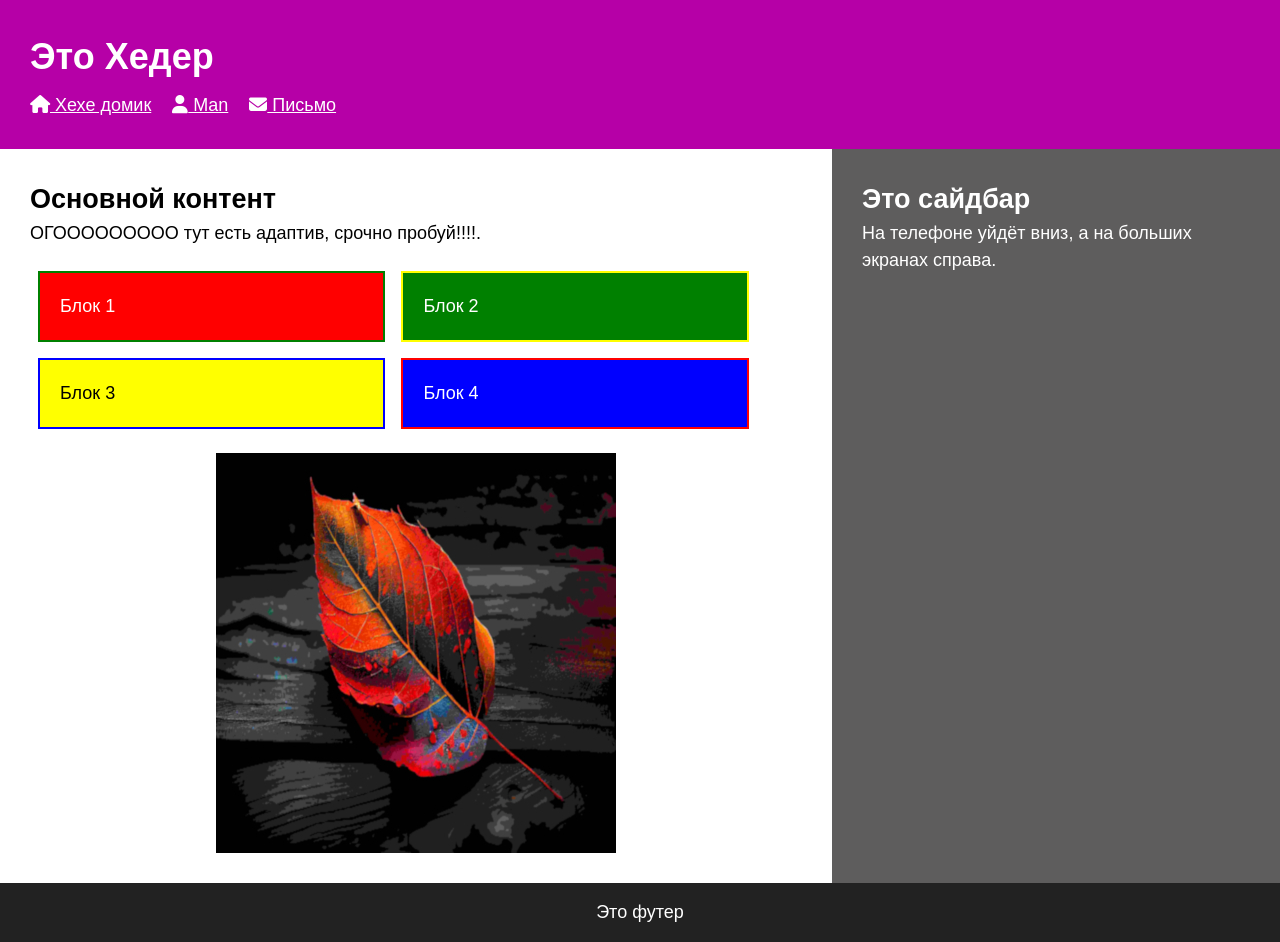
==== index.html @ b54acdbc "1 версия с Главной страницей" ====
<!DOCTYPE html>
<html lang="ru">
<head>
    <meta charset="UTF-8">
    <meta name="viewport" content="width=device-width, initial-scale=1.0">
    <title>Адаптивный макет</title>
    <link rel="stylesheet" href="./style.css">
    <link rel="stylesheet" href="https://cdnjs.cloudflare.com/ajax/libs/font-awesome/6.5.1/css/all.min.css">
</head>
<body>
    <header class="header">
        <h1>Это Хедер</h1>
        <nav>
            <a href="#"><i class="fa-solid fa-house"></i> Хехе домик</a>
            <a href="#"><i class="fa-solid fa-user"></i> Man</a>
            <a href="#"><i class="fa-solid fa-envelope"></i> Письмо</a>
        </nav>
    </header>

    <div class="container">
        <main class="main-content">
            <h2>Основной контент</h2>
            <p>ОГООООООООО тут есть адаптив, срочно пробуй!!!!.</p>

            <div class="blocks">
                <div class="qw">Блок 1</div>
                <div class="qw">Блок 2</div>
                <div class="qw">Блок 3</div>
                <div class="qw">Блок 4</div>
            </div>
            <img src="img/foto.jpg" srcset="img/foto.jpg 1x, img/foto2x.jpg 2x" alt="листик"></img>
        </main>

        <aside class="sidebar">
            <h2>Это сайдбар</h2>
            <p>На телефоне уйдёт вниз, а на больших экранах справа.</p>
        </aside>
    </div>

    <footer class="footer">Это футер</footer>
</body>
</html>
---- style.css ----
* {
            box-sizing: border-box;
            margin: 0;
            padding: 0;
        }

        body {
            font-family: Arial, sans-serif;
            font-size: 16px;
            line-height: 1.5;
            background: #5e5d5d;
        }

        .header {
            background: #b600a7;
            color: #ffff;
            padding: 20px;
        }

        .header h1 {
            margin-bottom: 8px;
        }

        .header nav a {
            color: #ffff;
            margin-right: 16px;
        }

        .container {
            display: flex;
            flex-wrap: wrap;
        }

        .main-content {
            background: #ffff;
            padding: 40px;
            width: 70%;
        }
        .sidebar {
            color: #ffff;
            padding: 40px;
            width: 30%;
        }

        .blocks {
            display: flex;
            flex-wrap: wrap;
            margin-top: 16px;
        }

        .qw {
            width: 45%;
            margin: 8px;
            padding: 20px;
            border: 2px solid #2b00ff;
            color: #ffff;
        }

        .qw:nth-child(1) { background: red; border-color: green;}
        .qw:nth-child(2) { background: green; border-color: yellow;}
        .qw:nth-child(3) { background: yellow; border-color:blue; color: black;}
        .qw:nth-child(4) { background: blue; border-color:red ;}

        .main-content img {
            max-width: 100%;
            height: auto;
            display: block;
            margin: 0 auto;
            padding-top: 16px;
            padding-bottom: 0px;
        }
        
        .footer {
            padding-top: 0px;
            padding: 16px;
            text-align: center;
            background: #222;
            color: #ffff;
        }

        

        /* Мобилки (все до 600px) */
        @media only screen and (max-width: 600px) {
            body {
                font-size: 14px;
            }

            .header {
                padding: 10px;
            }

            .main-content,
            .sidebar {
                width: 100%;
                padding: 10px;
            }

            .qw {
                width: 100%;
                margin: 8px 0;
            }
        }

        /* Планшеты в портретной ориентации (768px–959px) */
        @media only screen and (min-width: 768px) and (max-width: 959px) {
            body {
                font-size: 16px;
            }

            .header {
                padding: 20px;
            }

            .main-content {
                padding: 20px;
                width: 70%;
            }

            .sidebar {
                padding: 20px;
                width: 30%;
            }
        }

        /* Ноутбуки и мониторы (1280px–1919px) */
        @media only screen and (min-width: 1280px) and (max-width: 1919px) {
            body {
                font-size: 18px;
            }

            .header {
                padding: 30px;
            }

            .main-content {
                padding: 30px;
                width: 65%;
            }

            .sidebar {
                padding: 30px;
                width: 35%;
            }
        }

        /* Большие мониторы и телевизоры (от 2400px) */
        @media only screen and (min-width: 2400px) {
            body {
                font-size: 50px;
            }

            .header {
                padding: 40px;
            }

            .main-content {
                padding: 40px;
                width: 70%;
                margin: 0 auto;
            }

            .sidebar {
                padding: 40px;
                width: 30%;
            }

            .main-content img {
            width: 50%;
            height: auto;
            display: block;
            margin: 0 auto;
        }

        }
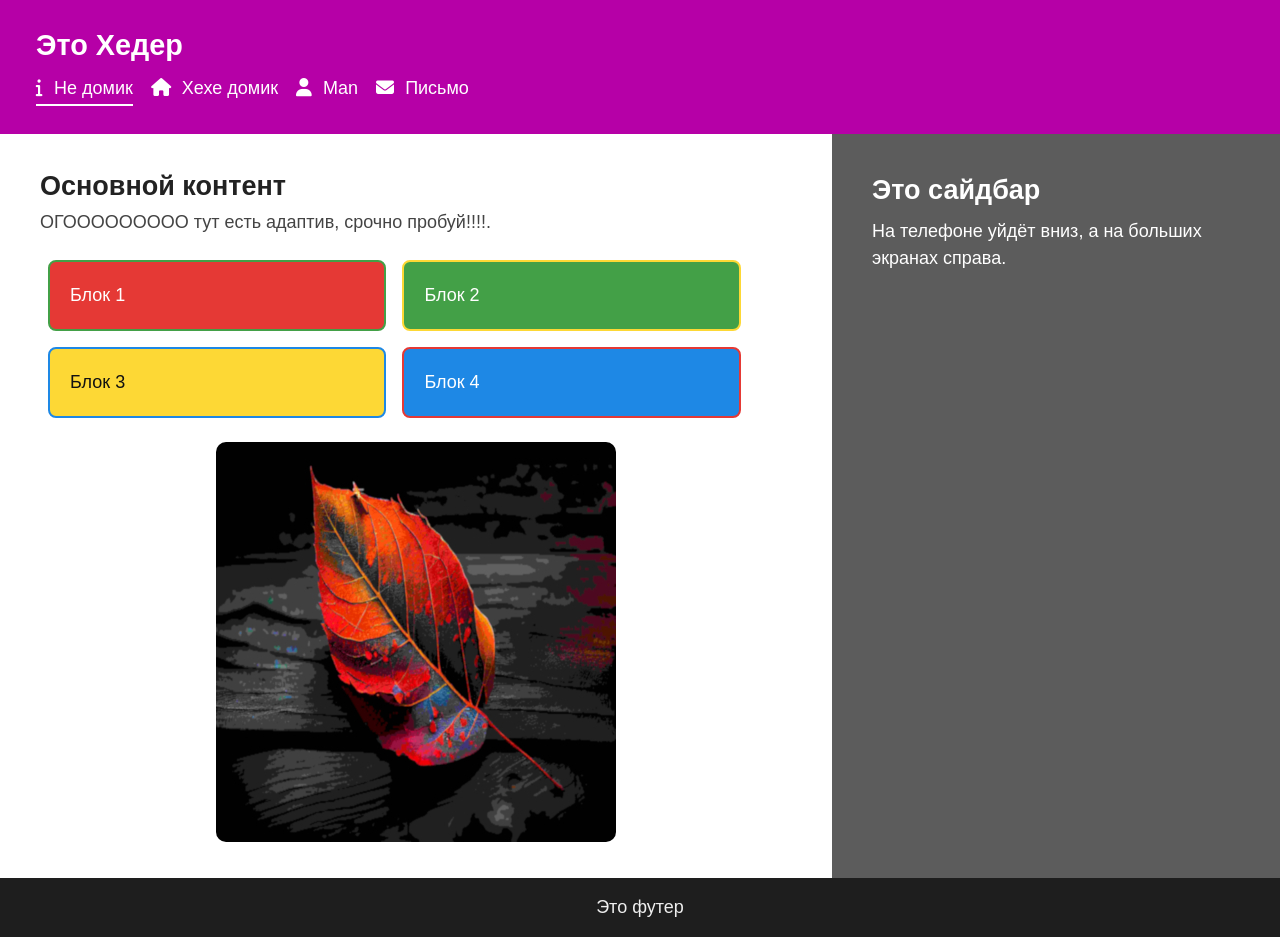
==== commit 25de027a: "2 версия с тремя страницами" ====
--- a/index.html
+++ b/index.html
@@ -11,8 +11,9 @@
     <header class="header">
         <h1>Это Хедер</h1>
         <nav>
-            <a href="#"><i class="fa-solid fa-house"></i> Хехе домик</a>
-            <a href="#"><i class="fa-solid fa-user"></i> Man</a>
+            <a href="./index.html" class="current"><i class="fa-solid fa-info"></i> Не домик</a>
+            <a href="./domik.html"><i class="fa-solid fa-house"></i> Хехе домик</a>
+            <a href="./man.html"><i class="fa-solid fa-user"></i> Man</a>
             <a href="#"><i class="fa-solid fa-envelope"></i> Письмо</a>
         </nav>
     </header>
@@ -28,7 +29,7 @@
                 <div class="qw">Блок 3</div>
                 <div class="qw">Блок 4</div>
             </div>
-            <img src="img/foto.jpg" srcset="img/foto.jpg 1x, img/foto2x.jpg 2x" alt="листик"></img>
+            <img src="img/foto.jpg" srcset="img/foto.jpg 1x, img/foto2x.jpg 2x" alt="листик">
         </main>
 
         <aside class="sidebar">
--- a/style.css
+++ b/style.css
@@ -1,175 +1,412 @@
-        * {
-            box-sizing: border-box;
-            margin: 0;
-            padding: 0;
-        }
-
-        body {
-            font-family: Arial, sans-serif;
-            font-size: 16px;
-            line-height: 1.5;
-            background: #5e5d5d;
-        }
-
-        .header {
-            background: #b600a7;
-            color: #ffff;
-            padding: 20px;
-        }
-
-        .header h1 {
-            margin-bottom: 8px;
-        }
-
-        .header nav a {
-            color: #ffff;
-            margin-right: 16px;
-        }
-
-        .container {
-            display: flex;
-            flex-wrap: wrap;
-        }
-
-        .main-content {
-            background: #ffff;
-            padding: 40px;
-            width: 70%;
-        }
-        .sidebar {
-            color: #ffff;
-            padding: 40px;
-            width: 30%;
-        }
-
-        .blocks {
-            display: flex;
-            flex-wrap: wrap;
-            margin-top: 16px;
-        }
-
-        .qw {
-            width: 45%;
-            margin: 8px;
-            padding: 20px;
-            border: 2px solid #2b00ff;
-            color: #ffff;
-        }
-
-        .qw:nth-child(1) { background: red; border-color: green;}
-        .qw:nth-child(2) { background: green; border-color: yellow;}
-        .qw:nth-child(3) { background: yellow; border-color:blue; color: black;}
-        .qw:nth-child(4) { background: blue; border-color:red ;}
-
-        .main-content img {
-            max-width: 100%;
-            height: auto;
-            display: block;
-            margin: 0 auto;
-            padding-top: 16px;
-            padding-bottom: 0px;
-        }
-        
-        .footer {
-            padding-top: 0px;
-            padding: 16px;
-            text-align: center;
-            background: #222;
-            color: #ffff;
-        }
-
-        
-
-        /* Мобилки (все до 600px) */
-        @media only screen and (max-width: 600px) {
-            body {
-                font-size: 14px;
-            }
-
-            .header {
-                padding: 10px;
-            }
-
-            .main-content,
-            .sidebar {
-                width: 100%;
-                padding: 10px;
-            }
-
-            .qw {
-                width: 100%;
-                margin: 8px 0;
-            }
-        }
-
-        /* Планшеты в портретной ориентации (768px–959px) */
-        @media only screen and (min-width: 768px) and (max-width: 959px) {
-            body {
-                font-size: 16px;
-            }
-
-            .header {
-                padding: 20px;
-            }
-
-            .main-content {
-                padding: 20px;
-                width: 70%;
-            }
-
-            .sidebar {
-                padding: 20px;
-                width: 30%;
-            }
-        }
-
-        /* Ноутбуки и мониторы (1280px–1919px) */
-        @media only screen and (min-width: 1280px) and (max-width: 1919px) {
-            body {
-                font-size: 18px;
-            }
-
-            .header {
-                padding: 30px;
-            }
-
-            .main-content {
-                padding: 30px;
-                width: 65%;
-            }
-
-            .sidebar {
-                padding: 30px;
-                width: 35%;
-            }
-        }
-
-        /* Большие мониторы и телевизоры (от 2400px) */
-        @media only screen and (min-width: 2400px) {
-            body {
-                font-size: 50px;
-            }
-
-            .header {
-                padding: 40px;
-            }
-
-            .main-content {
-                padding: 40px;
-                width: 70%;
-                margin: 0 auto;
-            }
-
-            .sidebar {
-                padding: 40px;
-                width: 30%;
-            }
-
-            .main-content img {
-            width: 50%;
-            height: auto;
-            display: block;
-            margin: 0 auto;
-        }
-
-        }+* {
+    box-sizing: border-box;
+    margin: 0;
+    padding: 0;
+}
+
+body {
+    font-family: Arial, Helvetica, sans-serif;
+    font-size: 16px;
+    line-height: 1.5;
+    color: #222;
+    background: #4d4d4d;
+    min-height: 100vh;
+    display: flex;
+    flex-direction: column;
+}
+
+.header {
+    background: #b600a7;
+    color: #fff;
+    padding: 20px 24px;
+}
+
+.header h1 {
+    margin-bottom: 10px;
+    font-size: 1.6em;
+    line-height: 1.2;
+}
+
+.header nav {
+    display: flex;
+    flex-wrap: wrap;
+    gap: 8px 18px;
+}
+
+.header nav a {
+    color: #fff;
+    text-decoration: none;
+    padding: 2px 0;
+    border-bottom: 2px solid transparent;
+}
+
+.header nav a i {
+    margin-right: 6px;
+}
+
+.header nav a:hover,
+.header nav a.current {
+    border-bottom-color: #fff;
+}
+
+.container {
+    display: flex;
+    flex-wrap: wrap;
+    flex: 1;
+}
+
+.main-content {
+    background: #fff;
+    padding: 32px 40px;
+    width: 70%;
+}
+
+.main-content.main-full {
+    width: 100%;
+    margin: 0;
+}
+
+.main-content h2 {
+    margin-bottom: 6px;
+    line-height: 1.25;
+}
+
+.main-content p {
+    color: #444;
+    margin-bottom: 8px;
+}
+
+.sidebar {
+    color: #fff;
+    padding: 32px 40px;
+    width: 30%;
+    background: #5c5c5c;
+}
+
+.sidebar h2 {
+    margin-bottom: 8px;
+}
+
+.blocks {
+    display: flex;
+    flex-wrap: wrap;
+    margin-top: 16px;
+}
+
+.qw {
+    width: 45%;
+    margin: 8px;
+    padding: 20px;
+    border: 2px solid #2b00ff;
+    color: #fff;
+    border-radius: 8px;
+}
+
+.qw:nth-child(1) { background: #e53935; border-color: #43a047; }
+.qw:nth-child(2) { background: #43a047; border-color: #fdd835; }
+.qw:nth-child(3) { background: #fdd835; border-color: #1e88e5; color: #111; }
+.qw:nth-child(4) { background: #1e88e5; border-color: #e53935; }
+
+.house-row {
+    display: flex;
+    flex-direction: column;
+    align-items: center;
+    gap: 20px;
+    margin-top: 16px;
+}
+
+.button {
+    display: flex;
+    flex-wrap: wrap;
+    justify-content: center;
+    gap: 10px;
+}
+
+.qb {
+    min-width: 140px;
+    padding: 12px 20px;
+    border: 2px solid #2b00ff;
+    color: #fff;
+    font-size: 16px;
+    cursor: pointer;
+    border-radius: 8px;
+}
+
+.qb:nth-child(1) { background: #e53935; border-color: #43a047; }
+.qb:nth-child(2) { background: #43a047; border-color: #fdd835; }
+.qb:nth-child(3) { background: #d4a017; border-color: #8b4513; }
+.qb:nth-child(4) { background: #1a237e; border-color: #ff9800; }
+
+.qb:hover {
+    filter: brightness(1.08);
+}
+
+.qb.active {
+    outline: 3px solid #111;
+}
+
+.main-content img {
+    max-width: 100%;
+    height: auto;
+    display: block;
+    margin: 16px auto 0;
+    border-radius: 10px;
+}
+
+#house {
+    width: 70%;
+    max-width: 720px;
+    margin: 0;
+}
+
+.meme-page {
+    text-align: center;
+}
+
+.meme-page h2,
+.meme-page p {
+    text-align: center;
+}
+
+.meme-wrap {
+    margin-top: 12px;
+}
+
+.meme-wrap img {
+    width: min(100%, 680px);
+    margin: 0 auto;
+}
+
+.footer {
+    padding: 16px;
+    text-align: center;
+    background: #1e1e1e;
+    color: #eee;
+}
+
+/* Мобилки (все до 600px) */
+@media only screen and (max-width: 600px) {
+    body {
+        font-size: 14px;
+        min-height: auto;
+    }
+
+    .container {
+        flex: none;
+    }
+
+    .header {
+        padding: 12px 14px;
+    }
+
+    .header h1 {
+        font-size: 1.3em;
+        line-height: 1.2;
+        margin-bottom: 8px;
+    }
+
+    .header nav {
+        gap: 6px 14px;
+    }
+
+    .header nav a {
+        line-height: 1.5;
+    }
+
+    .main-content,
+    .sidebar {
+        width: 100%;
+        padding: 14px 14px 10px;
+    }
+
+    .main-content h2 {
+        font-size: 1.28em;
+        line-height: 1.25;
+        letter-spacing: -0.02em;
+        margin-bottom: 4px;
+    }
+
+    .main-content p,
+    #house-text {
+        font-size: 0.92em;
+        line-height: 1.4;
+        color: #555;
+        margin-bottom: 4px;
+    }
+
+    .qw {
+        width: 100%;
+        margin: 8px 0;
+    }
+
+    .house-row {
+        flex-direction: row;
+        align-items: center;
+        justify-content: center;
+        gap: 12px;
+        margin-top: 10px;
+        margin-bottom: 8px;
+    }
+
+    #house {
+        width: auto;
+        flex: 1;
+        min-width: 0;
+        max-width: calc(100% - 52px);
+    }
+
+    .button {
+        flex-direction: column;
+        flex-wrap: nowrap;
+        gap: 8px;
+    }
+
+    .qb {
+        width: 36px;
+        height: 36px;
+        min-width: 36px;
+        padding: 0;
+        border-radius: 6px;
+    }
+
+    .qb-label {
+        display: none;
+    }
+
+    .meme-wrap img {
+        width: 100%;
+        margin-top: 8px;
+        margin-bottom: 8px;
+    }
+
+    .footer {
+        margin-top: 0;
+        padding: 12px;
+        font-size: 13px;
+    }
+}
+
+/* Планшеты в портретной ориентации (768px–959px) */
+@media only screen and (min-width: 768px) and (max-width: 959px) {
+    body {
+        font-size: 16px;
+    }
+
+    .header {
+        padding: 20px;
+    }
+
+    .main-content {
+        padding: 24px;
+        width: 70%;
+    }
+
+    .sidebar {
+        padding: 24px;
+        width: 30%;
+    }
+
+    .main-content.main-full {
+        width: 100%;
+    }
+
+    #house {
+        width: 80%;
+        max-width: 560px;
+    }
+
+    .meme-wrap img {
+        width: min(100%, 520px);
+    }
+}
+
+/* Ноутбуки и мониторы (1280px–1919px) */
+@media only screen and (min-width: 1280px) and (max-width: 1919px) {
+    body {
+        font-size: 18px;
+    }
+
+    .header {
+        padding: 28px 36px;
+    }
+
+    .main-content {
+        padding: 36px 40px;
+        width: 65%;
+    }
+
+    .sidebar {
+        padding: 36px 40px;
+        width: 35%;
+    }
+
+    .main-content.main-full {
+        width: 100%;
+    }
+
+    #house {
+        width: 55%;
+        max-width: 800px;
+    }
+
+    .qb {
+        min-width: 160px;
+        padding: 14px 24px;
+        font-size: 18px;
+    }
+
+    .meme-wrap img {
+        width: min(100%, 720px);
+    }
+}
+
+/* Большие мониторы и телевизоры (от 2400px) */
+@media only screen and (min-width: 2400px) {
+    body {
+        font-size: 22px;
+    }
+
+    .header {
+        padding: 40px 56px;
+    }
+
+    .main-content {
+        padding: 48px 56px;
+        width: 70%;
+        margin: 0 auto;
+    }
+
+    .sidebar {
+        padding: 48px 56px;
+        width: 30%;
+    }
+
+    .main-content.main-full {
+        width: 100%;
+        margin: 0;
+    }
+
+    .main-content img {
+        width: 50%;
+        height: auto;
+        display: block;
+        margin: 0 auto;
+    }
+
+    #house {
+        width: 45%;
+        max-width: 1000px;
+        margin: 0;
+    }
+
+    .qb {
+        min-width: 220px;
+        padding: 20px 36px;
+        font-size: 22px;
+    }
+
+    .meme-wrap img {
+        width: min(100%, 1100px);
+        margin: 0 auto;
+    }
+}
